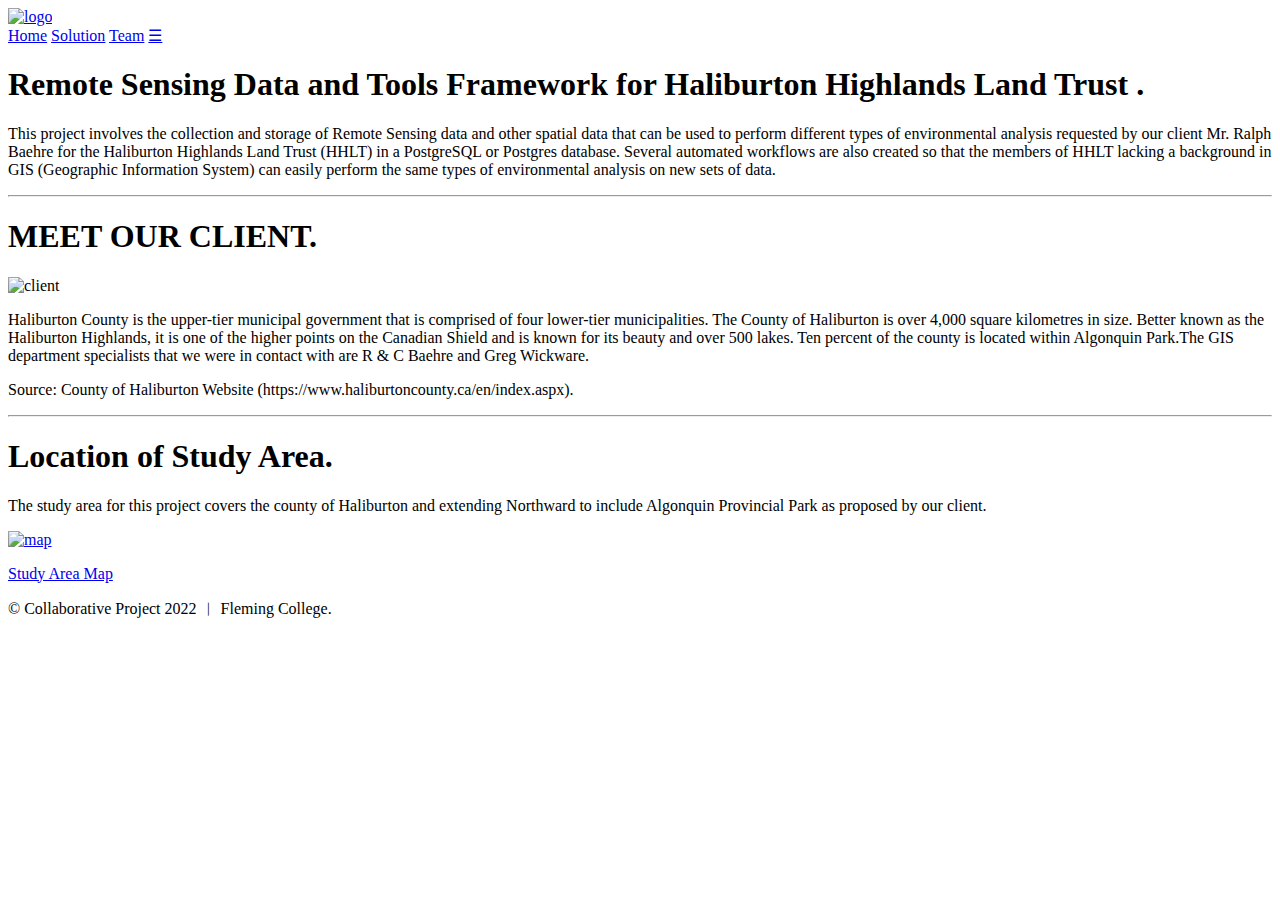
==== index.html @ 6d1b1184 "Add files via upload" ====
<!DOCTYPE html>
<html lang="en">
  <head>
  <title>Project 2215</title>
  <link rel="icon" type="image/png" href="images/atlasw.png"/>
  <meta charset="UTF-8">
  <meta name="title" content="Project ID 2215">
  <meta name="description" content="Collorative Project for Haliburton County, Remote Sensing Data and Tools Framework for Haliburton Highlands Land Trust .">
  <meta name="keywords" content="Remote Sensing, Automation, Database, Spatial Analysis, GIS, HHLT">
  <meta name="author" content="Bharat, Mansi Shah, Sunayana Sashikumar">
  <meta name="viewport" content="width=device-width, initial-scale=1">
  <!-- style sheet link --> 
  <link rel="stylesheet" href="CSS/style.css">  
</head>

<!-- beginning of the body -->
<body>
<!-- Basic template adopted here is from https://www.w3schools.com/w3css/w3css_web_tmp_catering.asp -->  
  <div class="logo"> 
    <!-- links user to the index.html page when the logo is clicked on. -->
    <a href="index.html"><img src="images/logo.png" alt="logo"></a> 
  </div>
  <!-- end of logo -->

  <!-- navigational bar -->
  <!-- sources: some elements for the nav bar are dervived from https://www.w3schools.com/howto/howto_js_topnav_responsive.asp -->
  <div class="topnav" id="myTopnav">
    <a href="index.html" class="active">Home</a>
    <a href="solution.html">Solution</a>
    <a href="team.html">Team</a>
    <!-- javascript for the nav bar on smaller screen devices. -->
    <!-- onlcick executes javascript when the button is clicked. -->
    <a href="javascript:void(0);" class="icon" onclick="myFunction()">&#9776;</a>
  </div>
<!-- end of navigational bar -->
 
  <!-- header image -->
  <div class="headerimg">
  </div>
  <!-- end of header image -->

<!-- beginning of page content -->
<!-- main -->
<main>
<!-- section -->
<section>

  <!-- background section -->
  <div class="background">
    <h1>Remote Sensing Data and Tools Framework for Haliburton Highlands Land Trust .</h1>
    <p>This project involves the collection and storage of Remote Sensing data and other spatial data 
	that can be used to perform different types of environmental analysis requested by our client Mr. Ralph Baehre for the Haliburton Highlands Land Trust (HHLT) 
	in a PostgreSQL or Postgres database. Several automated workflows are also created so that the members of HHLT lacking a background in GIS (Geographic Information System)
	can easily perform the same types of environmental analysis on new sets of data.</p>
  </div>
  <!-- end of background section-->

<!-- line break -->
<hr>

  <!-- client section -->
  <div class="client">
    <h1>MEET OUR CLIENT.</h1>
    <!-- Logo -->
    <img src="images/client.png" alt="client">
	<p> <!--Source:https://www.haliburtoncounty.ca/en/index.aspx -->
	Haliburton County is the upper-tier municipal government that is comprised of four lower-tier municipalities.
    The County of Haliburton is over 4,000 square kilometres in size. Better known as the Haliburton Highlands, 
	it is one of the higher points on the Canadian Shield and is known for its beauty and over 500 lakes. 
	Ten percent of the county is located within Algonquin Park.The GIS department specialists that we were in contact with are R & C Baehre and Greg Wickware.</p>
    <p class="source">Source: County of Haliburton Website (https://www.haliburtoncounty.ca/en/index.aspx). </p>
  </div>
  <!-- end of client section -->

<!-- line break -->
<hr>

  <!-- studyarea section -->
  <!-- studyarea summary -->
  <div class="studyarea-summary">
    <h1>Location of Study Area.</h1>
    <p>The study area for this project covers the county of Haliburton and 
	extending Northward to include Algonquin Provincial Park as proposed by our client.
    </p>
  </div>
  <!-- end of studyarea summary -->

  <!-- link -->
  <div class="website">
    <div class="website-link">
      <a href="https://www.haliburtoncounty.ca/en/index.aspx">
      <img src="images/studyarea.png" alt="map">
      <p>Study Area Map</p>
    </a>
  </div>
  <!-- end of  link  -->
  </div>
  <!-- end of studyarea section -->

</section>
</main>
<!-- end of page content -->

<!-- footer -->
<footer class="footer">
    <p>&#169; Collaborative Project 2022 &#65073; Fleming College.</p>
</footer>
<!-- end of footer -->

<!-- javascript file -->
<script src="JS/javascript.js"></script>

<!-- end of body -->
</body>
<!-- end of html -->
</html>
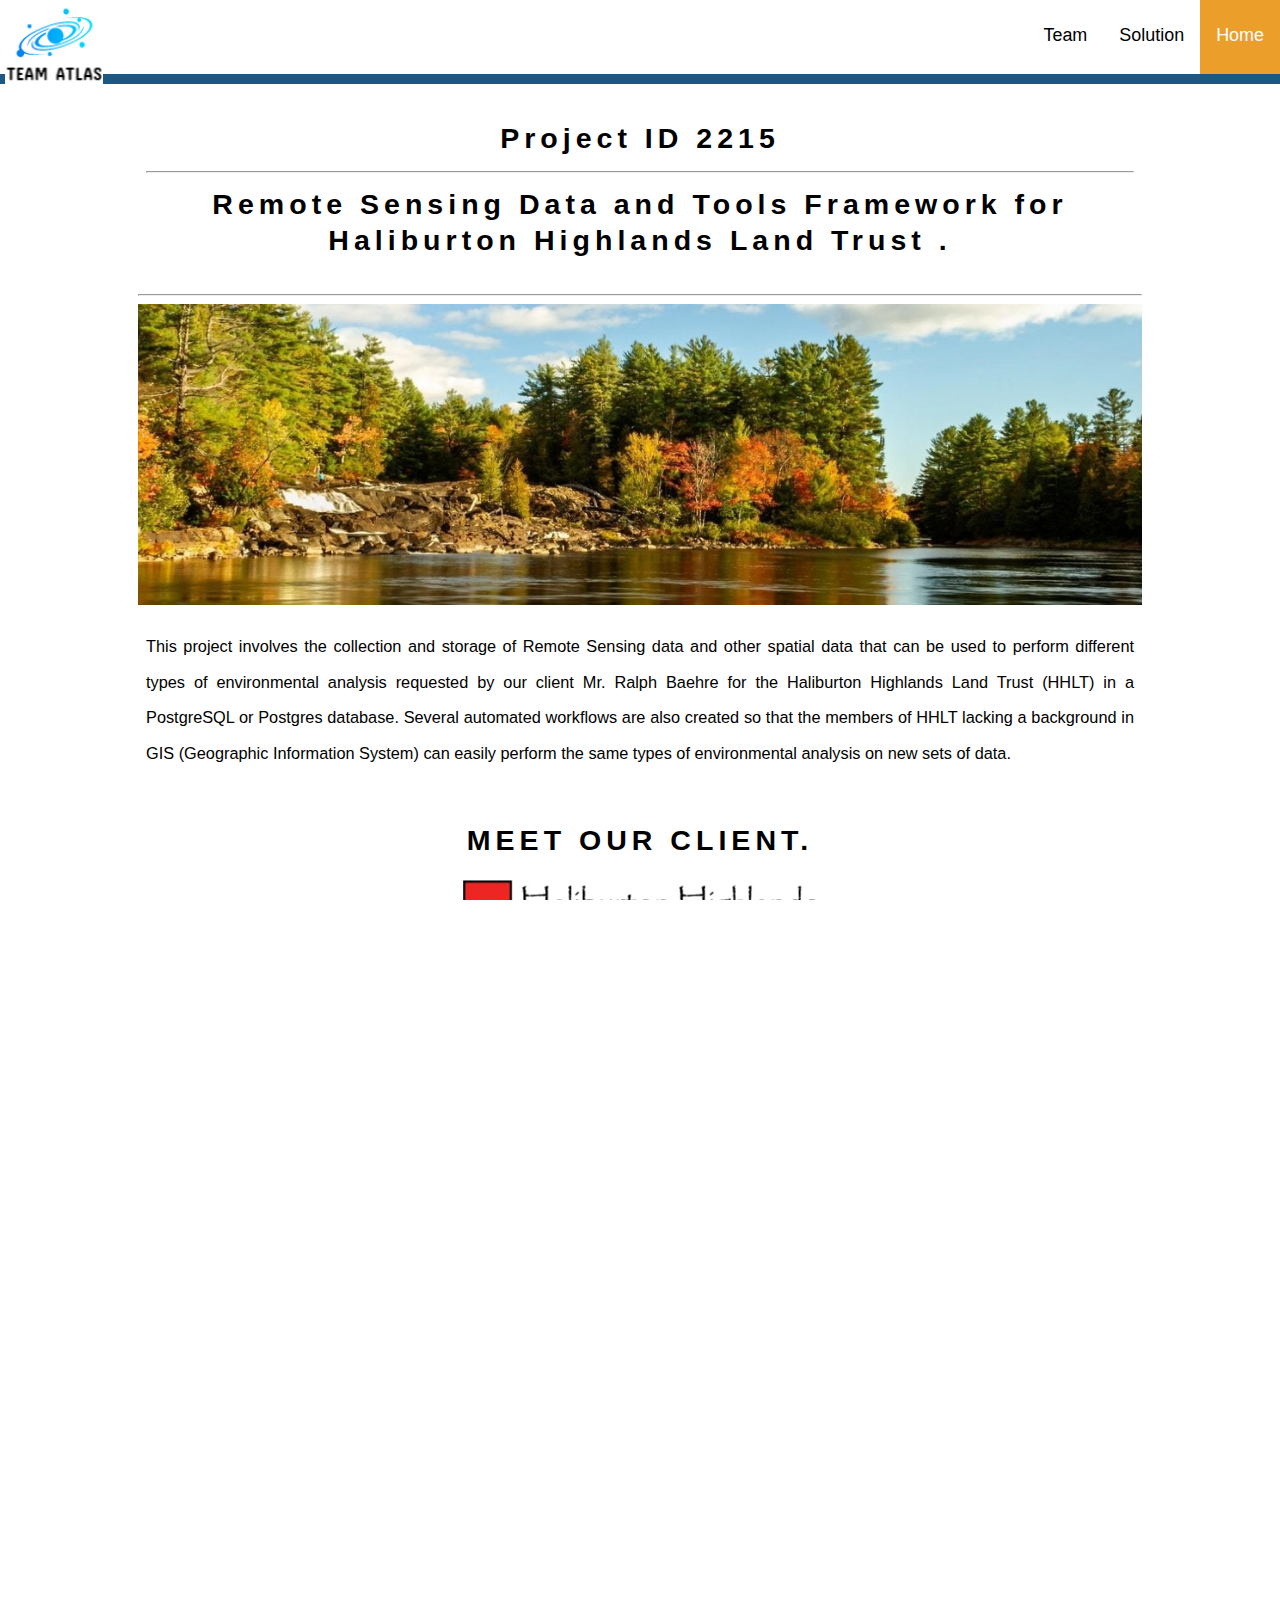
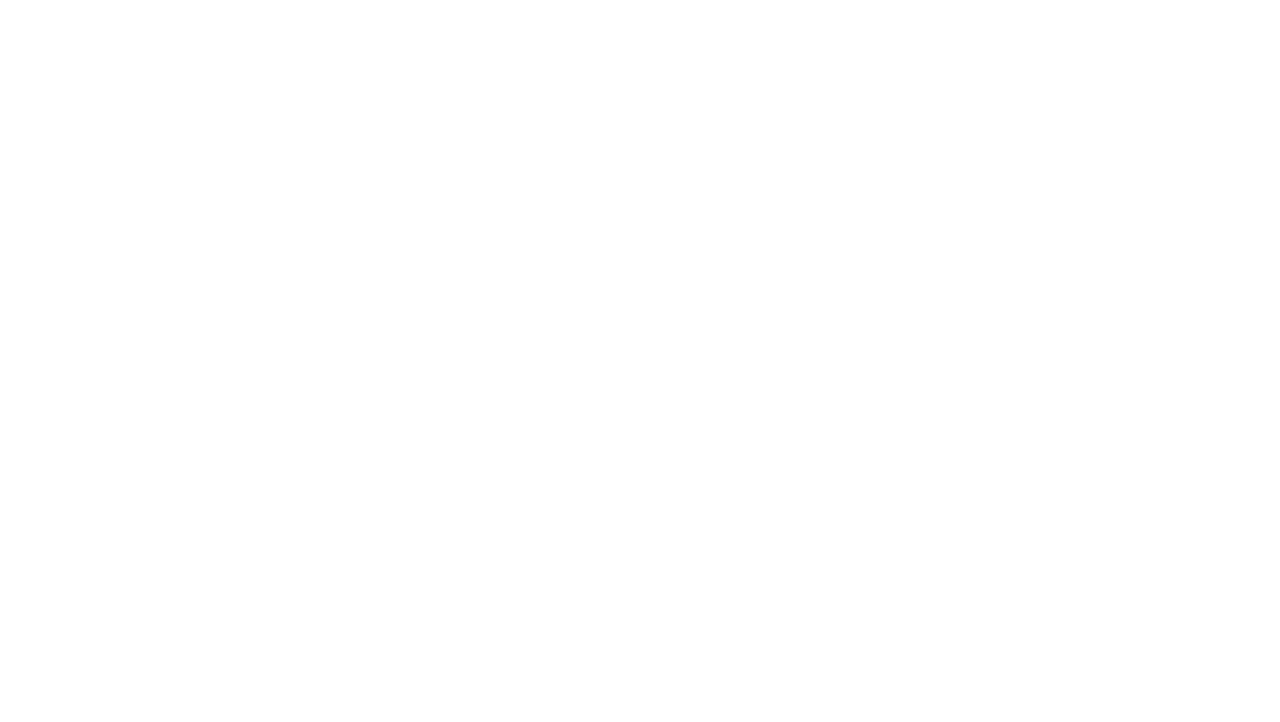
==== commit 44935990: "Update index.html" ====
--- a/index.html
+++ b/index.html
@@ -34,30 +34,30 @@
   </div>
 <!-- end of navigational bar -->
  
-  <!-- header image -->
-  <div class="headerimg">
-  </div>
-  <!-- end of header image -->
-
 <!-- beginning of page content -->
 <!-- main -->
 <main>
 <!-- section -->
 <section>
 
-  <!-- background section -->
+  <!-- Title section -->
   <div class="background">
-    <h1>Remote Sensing Data and Tools Framework for Haliburton Highlands Land Trust .</h1>
-    <p>This project involves the collection and storage of Remote Sensing data and other spatial data 
+    <h1>Project ID 2215 <hr> Remote Sensing Data and Tools Framework for Haliburton Highlands Land Trust .</h1>
+   </div>
+  <!-- end of Title section-->
+
+<!-- line break -->
+<hr>
+  <!-- header image -->
+  <div class="headerimg">
+  </div>
+  <!-- end of header image -->
+ <div class="background">
+        <p>This project involves the collection and storage of Remote Sensing data and other spatial data 
 	that can be used to perform different types of environmental analysis requested by our client Mr. Ralph Baehre for the Haliburton Highlands Land Trust (HHLT) 
 	in a PostgreSQL or Postgres database. Several automated workflows are also created so that the members of HHLT lacking a background in GIS (Geographic Information System)
 	can easily perform the same types of environmental analysis on new sets of data.</p>
-  </div>
-  <!-- end of background section-->
-
-<!-- line break -->
-<hr>
-
+  </div>	
   <!-- client section -->
   <div class="client">
     <h1>MEET OUR CLIENT.</h1>
--- a/CSS/style.css
+++ b/CSS/style.css
@@ -0,0 +1,398 @@
+@charset "UTF-8";
+
+/* box sizing */
+* {
+    box-sizing: border-box; 
+}
+
+/* body element */
+html, body {
+    position: absolute;
+    overflow-x: hidden;
+    margin: 0px;
+    padding: 0px;
+    height: 100%; 
+    width: 100%; 
+    font-family: 'Arial', sans-serif; 
+    font-size: 1.01em; 
+} 
+
+/* h1 to h6 elements */
+h1, h2, h3, h4, h5, h6 {
+    font-family: 'Arial', sans-serif; 
+    letter-spacing: 5px;
+}
+
+/* h1 element */
+h1 {
+    font-size: 1.75em; 
+}
+
+/* h2 element */
+h2 {
+    font-size: 1.68em; 
+}
+
+/* paragraph element */
+p {
+    text-align: justify; 
+}
+
+/****** beginning of nav bar and logo section *****/
+/* logo */
+.logo {
+    position: absolute; 
+    margin-left: 0px; 
+    margin-top: -30px;
+}
+
+/* logo image */ 
+.logo img {
+    height: 100px;  
+    margin-top: 26px;
+    margin-left: 5px; 
+}
+
+/* nav bar */
+.topnav {
+    background-color: #ffffff;
+    border-bottom: 10px solid #1B5886; 
+    overflow: hidden;
+    padding: 0px; 
+}
+
+/* nav bar a */
+.topnav a {
+    float: right; 
+    padding: 25px 16px;
+    color: #000000;
+    text-align: center;
+    text-decoration: none;
+    font-size: 1.1em;
+}
+
+/* nav bar link hovers */
+.topnav a:hover {
+    background-color: #1B5886;
+    color: #ffffff; 
+    height: 74px;
+}
+
+/* home button */
+.topnav a.active {
+    background-color: #eb9e29;
+    color: white;
+    height: 74px; 
+}
+  
+/* nav bar icon for smaller screens */
+.topnav .icon {
+    color: #1B5886;
+    float: right; 
+    display: none;
+}
+
+/* nav bar icon hover for smaller screens */
+.topnav .icon a:hover {
+    color: #ffffff; 
+}
+  
+/* some sources for the following code has been dervived from https://www.w3schools.com/howto/howto_js_topnav_responsive.asp
+/* media query for smaller devices (resizes nav bar) */
+@media screen and (max-width: 760px) {
+    .topnav a:not(:first-child) {display: none;}
+    .topnav a.icon {
+      float: right;
+      display: block;
+    }
+ }
+
+/* some sources for the following code has been dervived from https://www.w3schools.com/howto/howto_js_topnav_responsive.asp
+/* media query for smaller devices (resizes nav bar) */
+@media screen and (max-width: 760px) {
+    .topnav.responsive {position: relative;}
+    .topnav.responsive .icon {
+      position: absolute;
+      float: left;
+      right: 0;
+      top: 0;
+}
+
+/* some sources for the following code has been dervived from https://www.w3schools.com/howto/howto_js_topnav_responsive.asp
+/* media query for smaller devices (resizes nav bar) */
+.topnav.responsive a {
+    float: left;
+    display: block;
+    text-align: center;
+    }
+}  
+/****** end of nav bar and logo section *****/
+
+/****** beginning of the header image *****/
+/* header image */
+.headerimg {
+    background: url("../images/haliburton4.jpg");
+    background-position: center;
+    background-repeat: no-repeat;
+    background-size: cover;
+    width:100%;
+	position: relative; 
+    display: block;
+    padding-top: 20%;
+    padding-bottom: 10%;
+}
+/****** end of the header image *****/
+
+/* sections */
+section {
+    padding: 10px; 
+    width: 80%;
+    margin: auto;
+    text-align: center;
+    line-height: 2.2rem;
+    background-color: #ffffff;
+}
+
+/* background */
+.background {
+    padding: 8px;
+    text-align: center;	
+}
+
+/* problem background h3*/
+.problem-background h3 {
+    padding: 8px; 
+}
+
+/* client */
+.client {
+    padding: 8px;
+}
+.source {
+	font-size: 12px
+}
+
+/****** beginning of the study area section *****/
+/* studyarea summary */
+.studyarea-summary {
+    padding: 8px;
+}
+
+
+/* website */
+.website {
+    flex: 50%; 
+    margin: 30px; 
+    margin-left: 50px;
+}
+
+/* studyarea image */
+.website img {
+    width: 100%; 
+    margin-top: -10px; 
+    margin-bottom: 5px;
+}
+
+/* studyarea links active */
+.website a {
+    color: #000000;
+    text-decoration: none;
+    line-height: 1.8rem;
+}
+
+/* studyarea paragraph */
+.website p {
+    border-bottom: 6px solid #eb9e29;
+    line-height: 2rem; 
+    text-align: center;
+}
+
+/* media query for smaller devices (resizes the studyarea section) */
+@media screen and (max-width: 1060px) {
+    .studyarea {
+        width: 70%;
+        display: block; 
+    }
+ }
+/****** end of the studyarea section *****/
+
+/* solutions summary */
+.solutions-summary {
+    padding: 8px; 
+}
+
+.component-container {
+    background-color: #F0F8FF;
+    color: black;
+    padding-top: 2rem;
+    padding-bottom: 5rem;
+}
+
+.component-heading {
+    margin: 1rem 2rem;
+    background-color: rgb(176, 196, 222);
+    text-align: center;
+    border-bottom: 2px solid rgba(119, 136, 153);
+    border-top: 2px solid rgba(119, 136, 153) ;
+    padding: 1rem;
+}
+
+.component-card-container {
+    display: flex;
+    justify-content: space-evenly;
+    flex-wrap: wrap;
+}
+
+.component-card {
+    margin-top: 2rem;
+    border: 2px solid rgb(6, 15, 11);
+    padding: 0;
+    border-radius: 7px;
+}
+
+.component-card img {
+    max-width: 60vw;
+    width: 250px;
+    height: 200px;
+    border-bottom: 2px solid mintcream;
+}
+
+.component-card h3 {
+    text-align: center;
+    margin-top: 10px;
+}
+
+.component-card {
+    margin: 2rem 1rem;
+}
+
+/****** beginning of the teams.html section *****/
+/* team summary */
+.team-summary {
+    padding: 8px; 
+}
+
+/* row */ 
+.row { 
+    display: flex; 
+    justify-content: center;
+    margin: auto;
+    width: 100%; 
+    padding: 8px; 
+    line-height: 2.2rem;
+}
+
+/* members */
+.members {
+    flex: 100%; 
+    margin: 30px; 
+    margin-left: 50px;
+}
+
+/* members h3 */
+.members h3 {
+    font-size: 1 rem;
+    line-height: 0.5px; 
+    letter-spacing: 0.2 rem;
+}
+.members h4 {
+	letter-spacing: 1 px;
+}
+	
+.memberimg {
+    background-color: #f5f5f5;
+    border-radius: 5px 5px 0 0;
+}
+
+/* members img */
+.memberimg img {
+    width: 60%; 
+    height: 60%;
+    margin-top: 20px; 
+    margin-bottom: 10px;
+    border-radius: 50%;
+}
+
+/*member name */
+.membername {
+    background-color: #ebebeb;
+    padding-top: 1px; 
+    border-radius: 0 0 5px 5px;
+}
+
+.membername p {
+    text-align: center;
+}
+
+.buttonteam {
+  border: none;
+  outline: 0;
+  display: inline-block;
+  padding: 8px;
+  color: Black;
+  background-color: rgb(200, 200, 200);
+  text-align: center;
+  cursor: pointer;
+  width: 100%;
+}
+
+.buttonteam a{text-decoration: none;}
+
+.buttonteam a:hover, a:active {color:white;}
+
+.buttonteam:hover {
+  background-color: #555;
+}
+/*Source for css of links here: https://www.w3schools.com/css/css_link.asp*/
+.membername a:link, a:visited {
+  width:100%;	
+  background-color: white;
+  color: black;
+  border: 2px solid black;
+  padding: 10px 20px;
+  text-align: center;
+  text-decoration: none;
+  display: inline-block;
+}
+
+.membername a:hover, a:active {
+  border: 2px solid white;	
+  background-color: #555;
+  color: white;
+}
+
+
+/* media query for smaller devices (resizes the row) */
+@media screen and (max-width: 760px) {
+    .row {
+        width: 100%;
+        display: block;  
+    }
+}
+/****** end of the teams.html section *****/
+
+/****** beginning of the footer section *****/
+/* footer */
+footer {
+    position: relative;
+    padding: 32px; 
+    left: 0;
+    bottom: 0;
+    left: 0; 
+    right: 0;
+    width: 100%;
+    background-color: #1B5886; 
+}
+
+/* footer */
+.footer {
+    position: relative;
+}
+
+/* footer paragraph */ 
+.footer p { 
+     color: #ffffff; 
+     text-align: center; 
+     font-size: 1.1em;
+}
+/****** end of the footer section *****/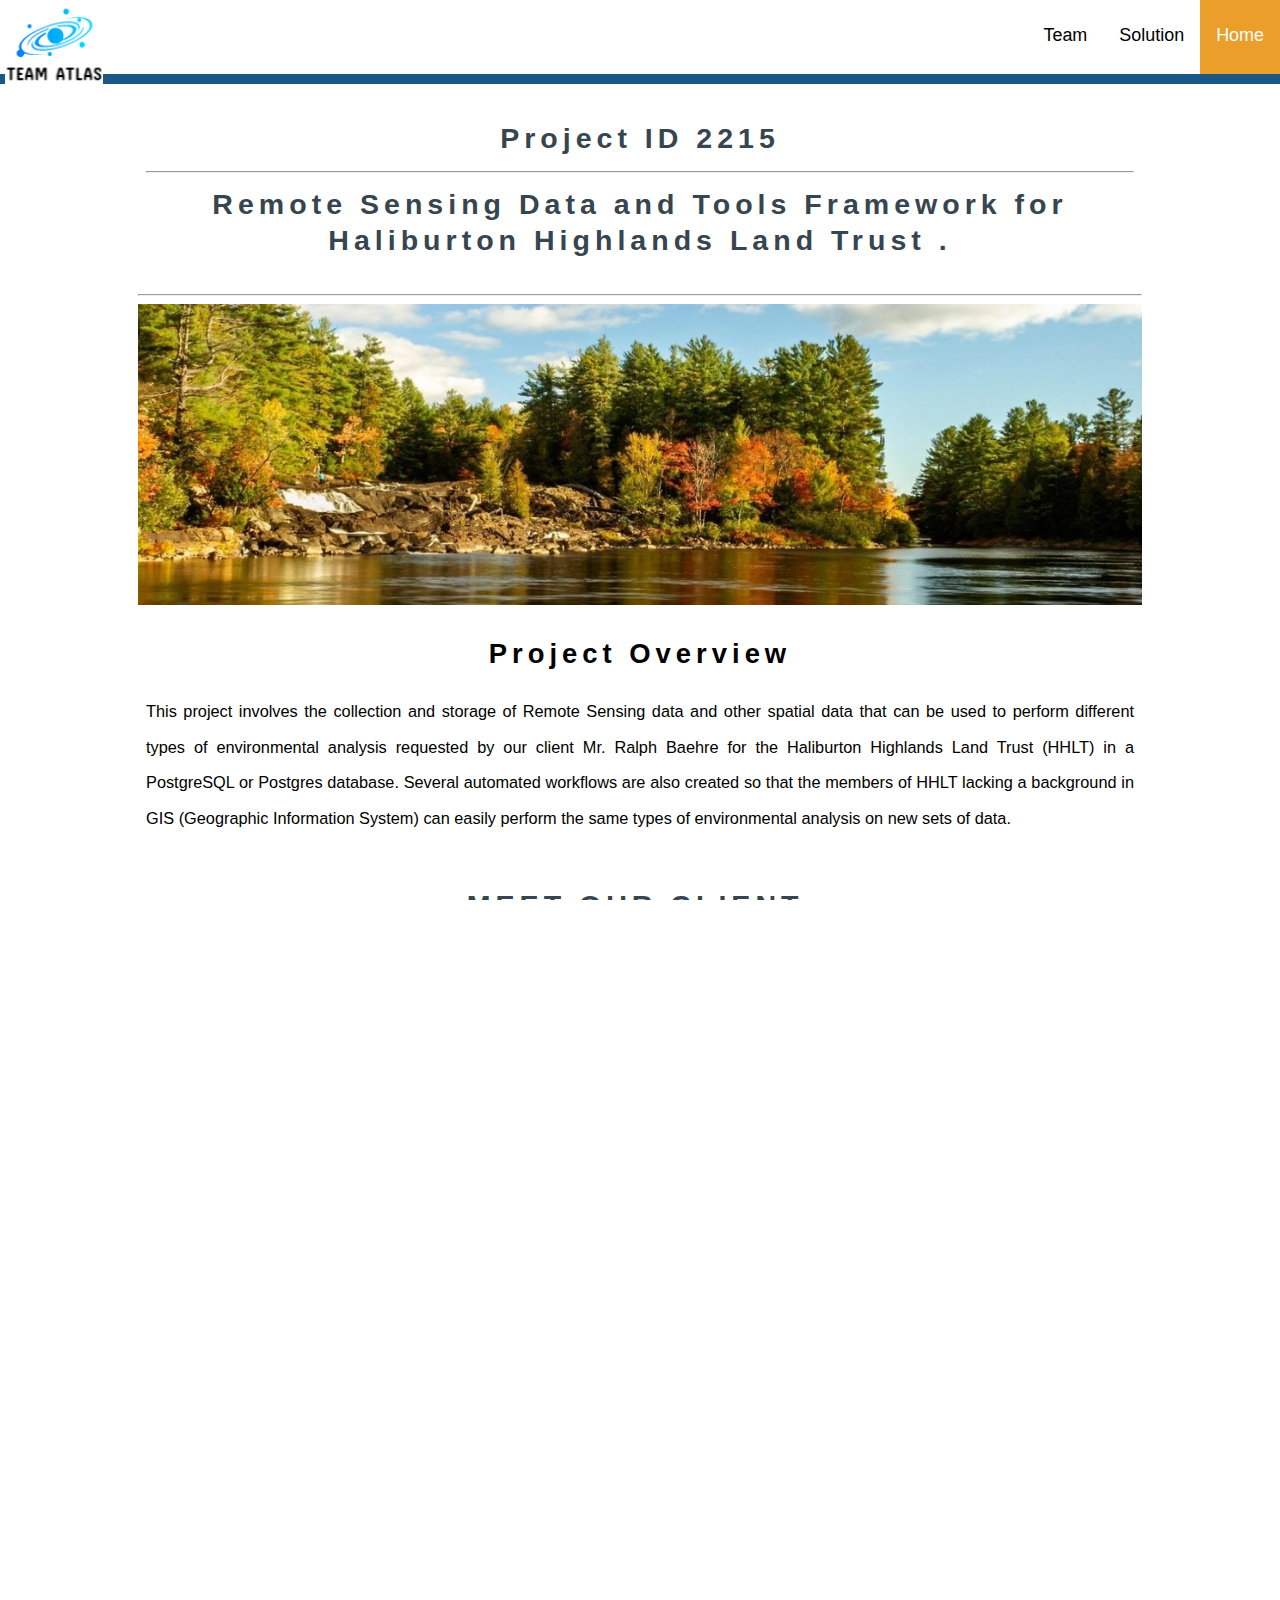
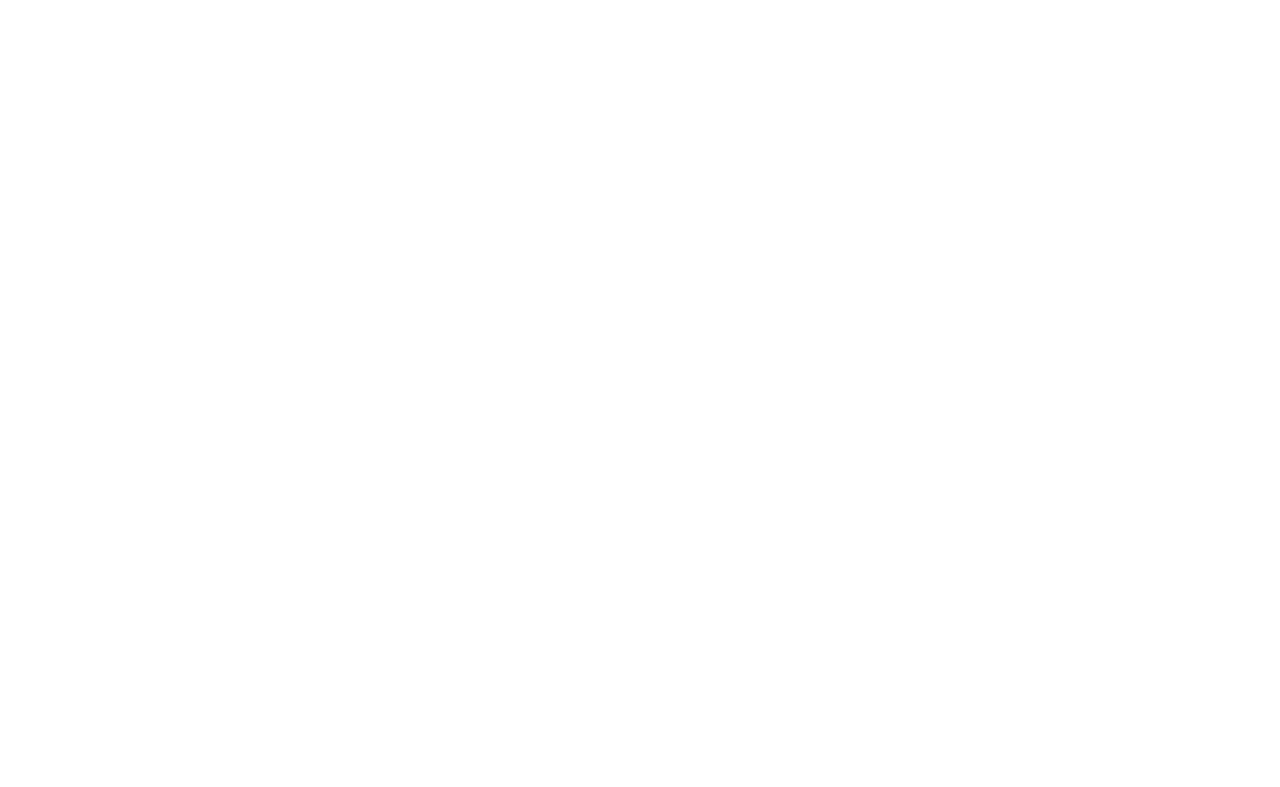
==== commit fe000385: "Update index.html" ====
--- a/index.html
+++ b/index.html
@@ -53,6 +53,7 @@
   </div>
   <!-- end of header image -->
  <div class="background">
+	<h2>Project Overview</h2>
         <p>This project involves the collection and storage of Remote Sensing data and other spatial data 
 	that can be used to perform different types of environmental analysis requested by our client Mr. Ralph Baehre for the Haliburton Highlands Land Trust (HHLT) 
 	in a PostgreSQL or Postgres database. Several automated workflows are also created so that the members of HHLT lacking a background in GIS (Geographic Information System)
--- a/CSS/style.css
+++ b/CSS/style.css
@@ -26,6 +26,7 @@
 /* h1 element */
 h1 {
     font-size: 1.75em; 
+    color: #36454F;	
 }
 
 /* h2 element */
@@ -395,4 +396,4 @@
      text-align: center; 
      font-size: 1.1em;
 }
-/****** end of the footer section *****/+/****** end of the footer section *****/
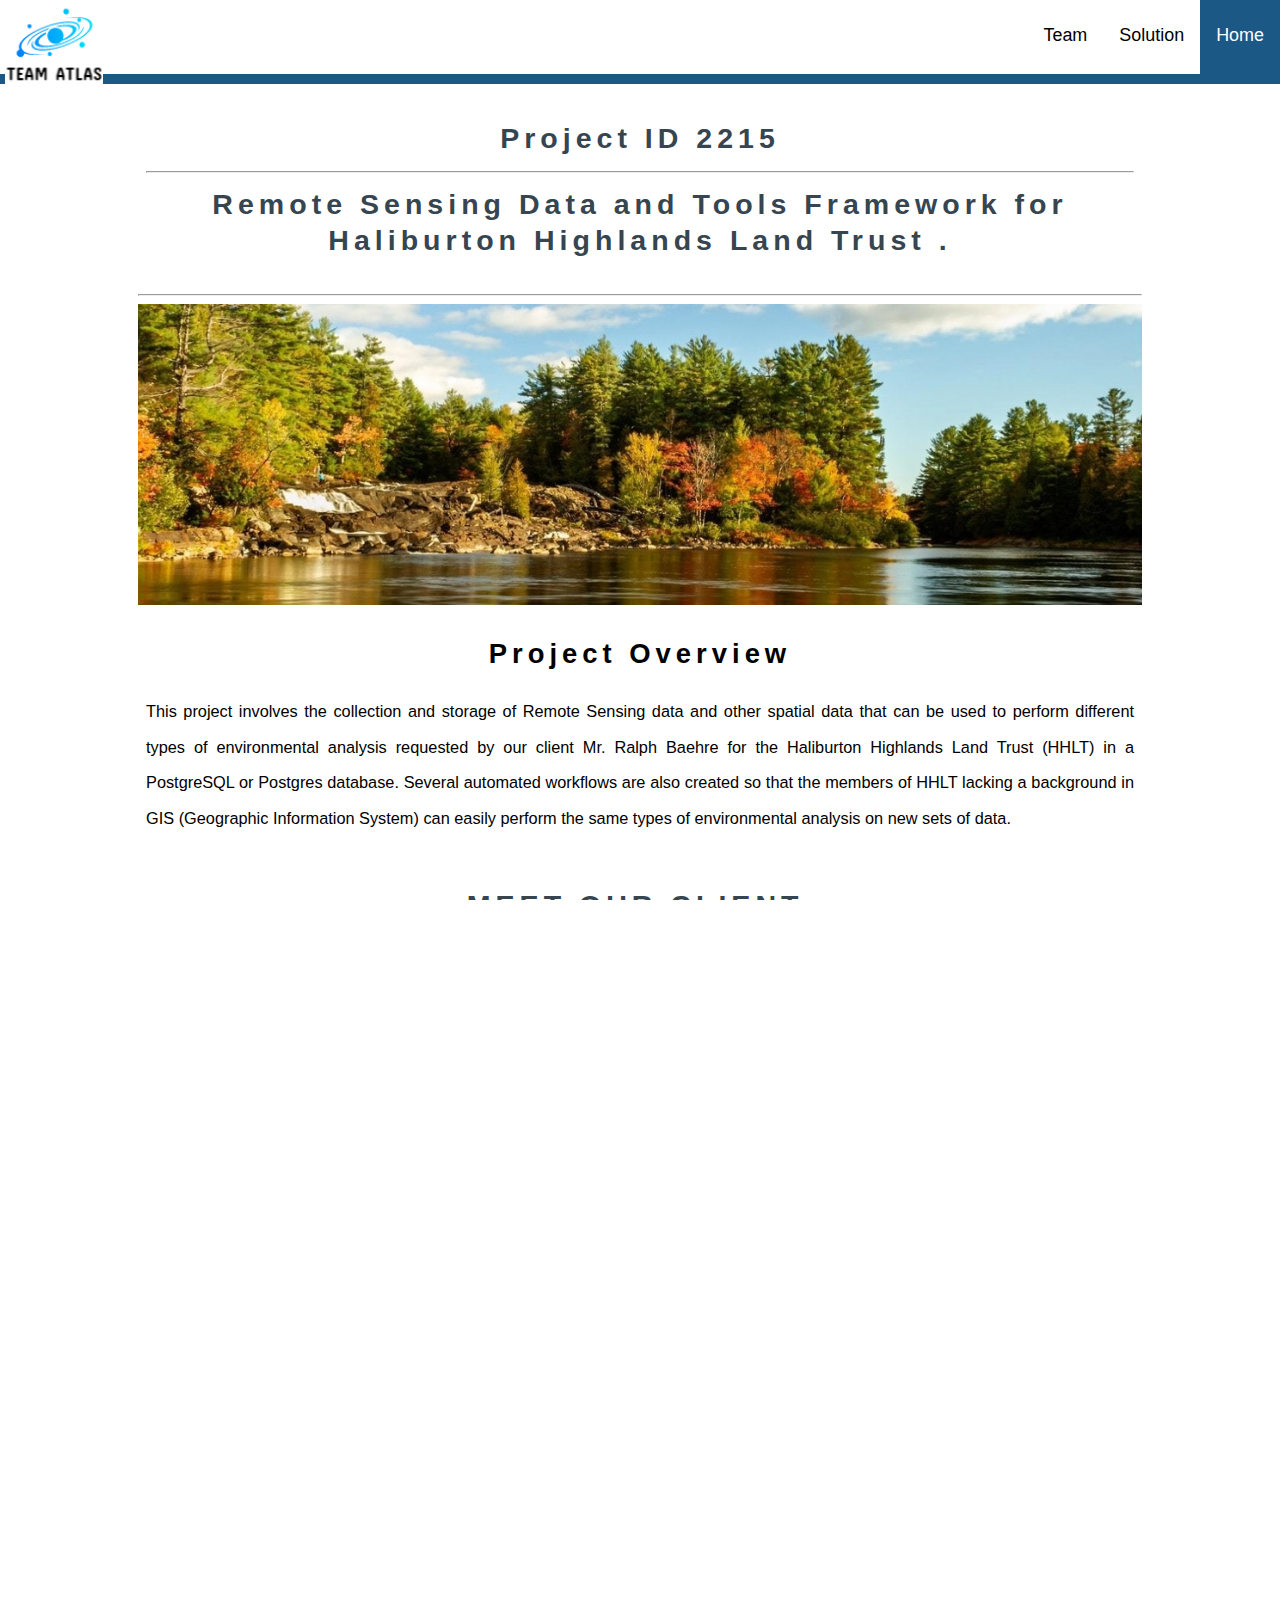
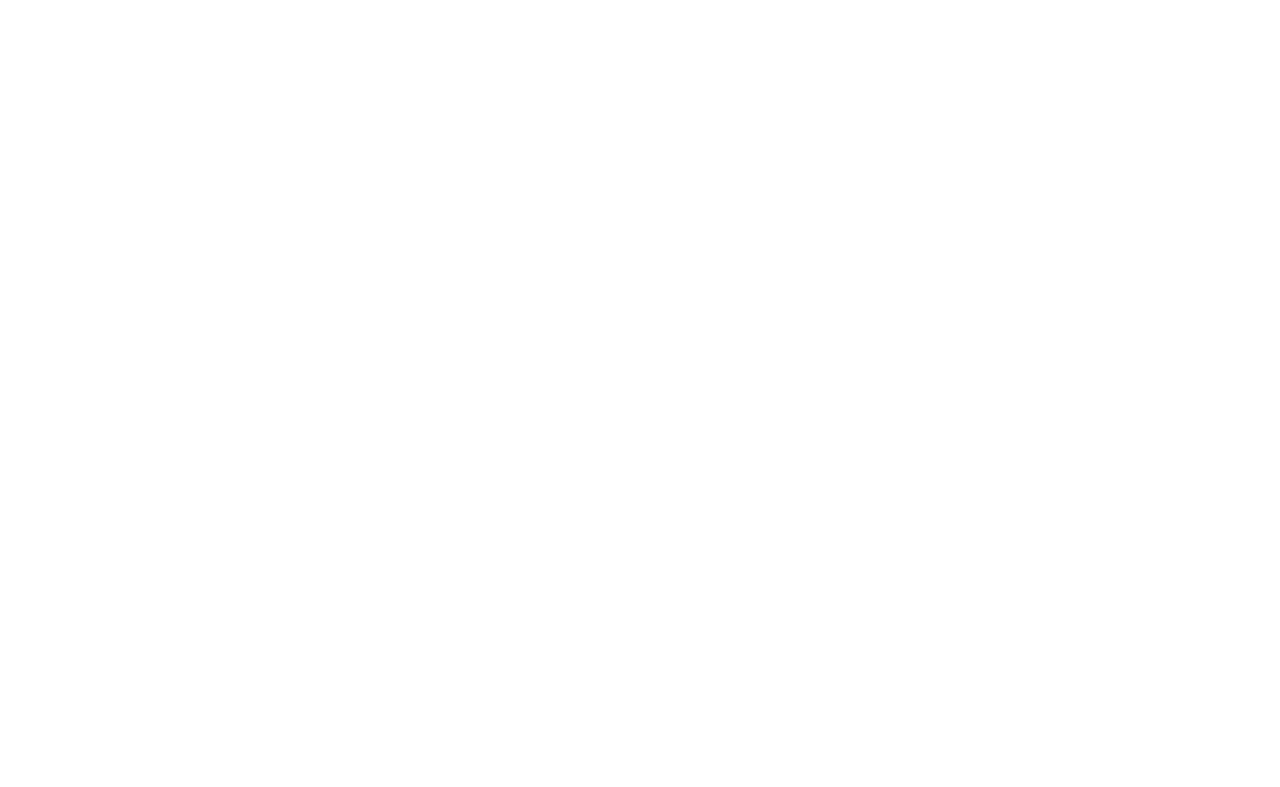
==== commit 1b56f67f: "Update index.html" ====
--- a/index.html
+++ b/index.html
@@ -14,6 +14,8 @@
 </head>
 
 <!-- beginning of the body -->
+<!-- main -->
+<main>
 <body>
 <!-- Basic template adopted here is from https://www.w3schools.com/w3css/w3css_web_tmp_catering.asp -->  
   <div class="logo"> 
@@ -35,8 +37,6 @@
 <!-- end of navigational bar -->
  
 <!-- beginning of page content -->
-<!-- main -->
-<main>
 <!-- section -->
 <section>
 
--- a/CSS/style.css
+++ b/CSS/style.css
@@ -81,8 +81,8 @@
 
 /* home button */
 .topnav a.active {
-    background-color: #eb9e29;
-    color: white;
+    background-color: #1B5886;
+    color: #ffffff;
     height: 74px; 
 }
   
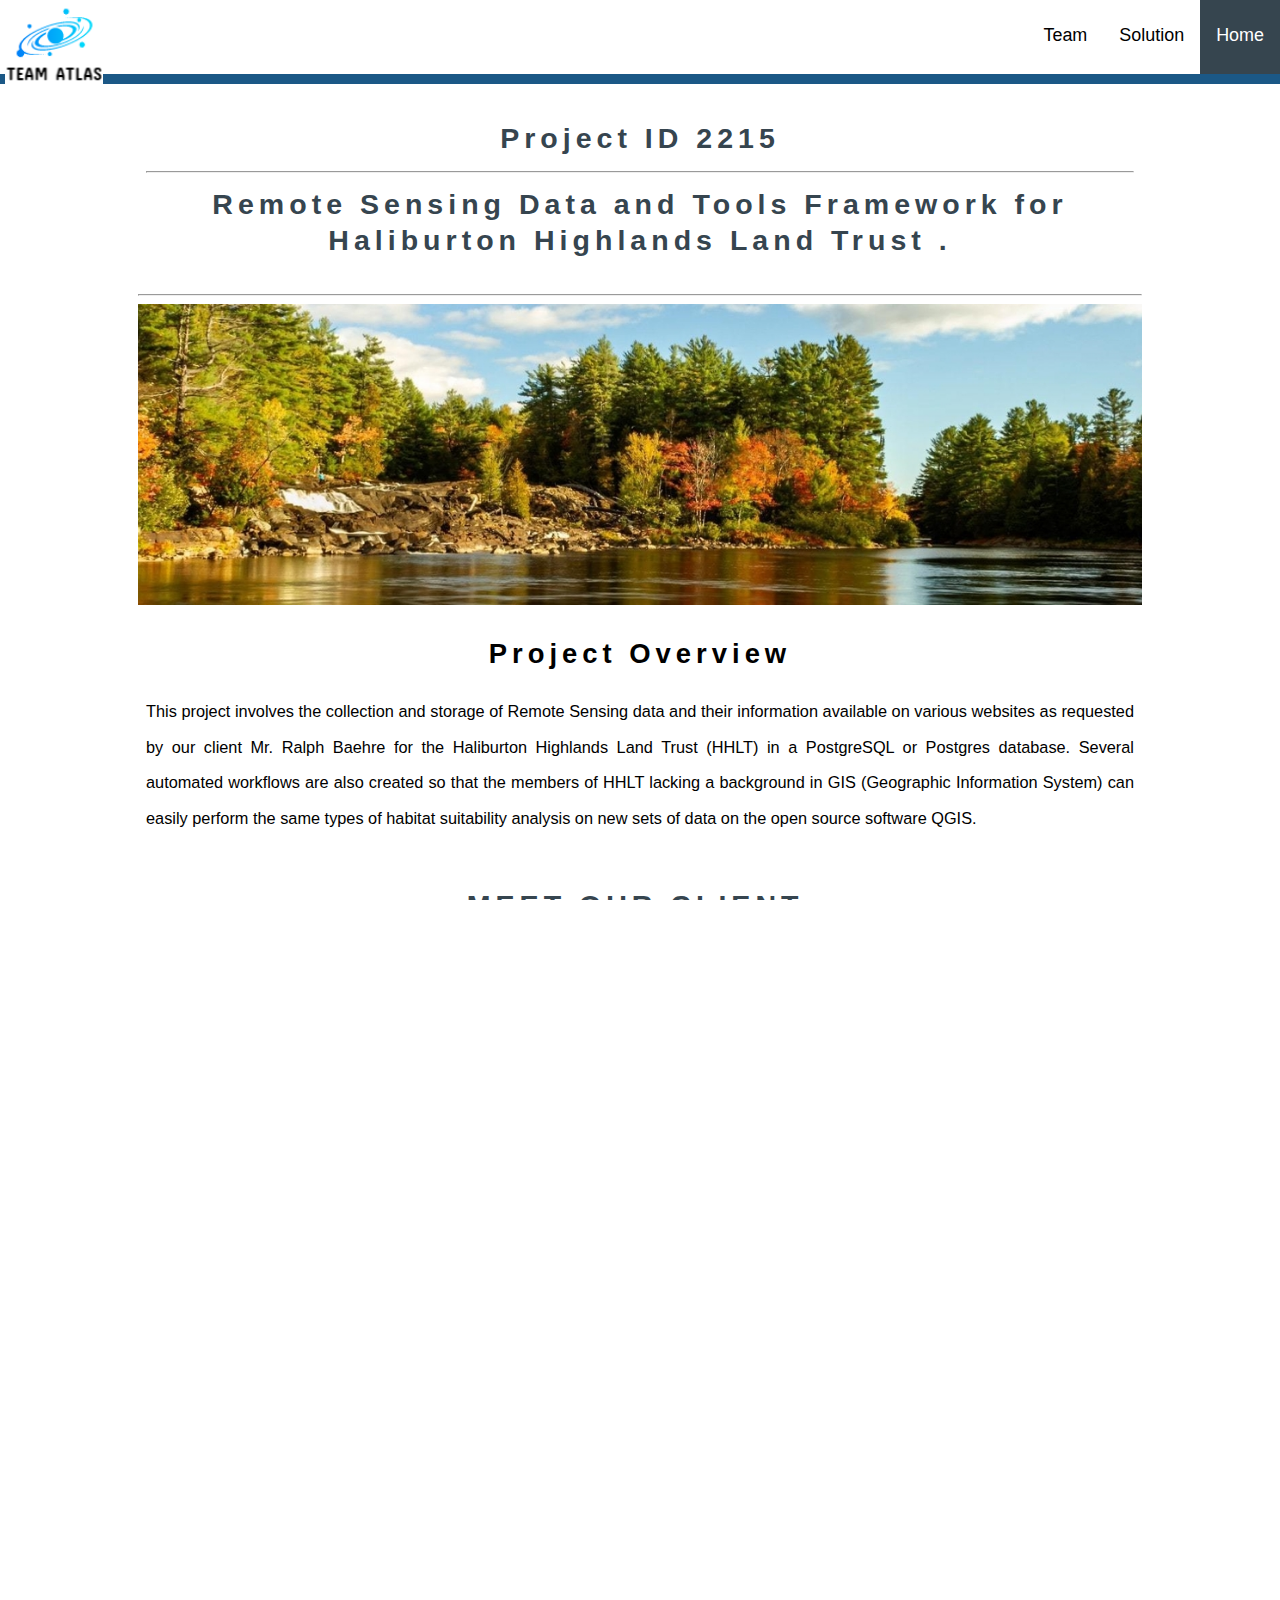
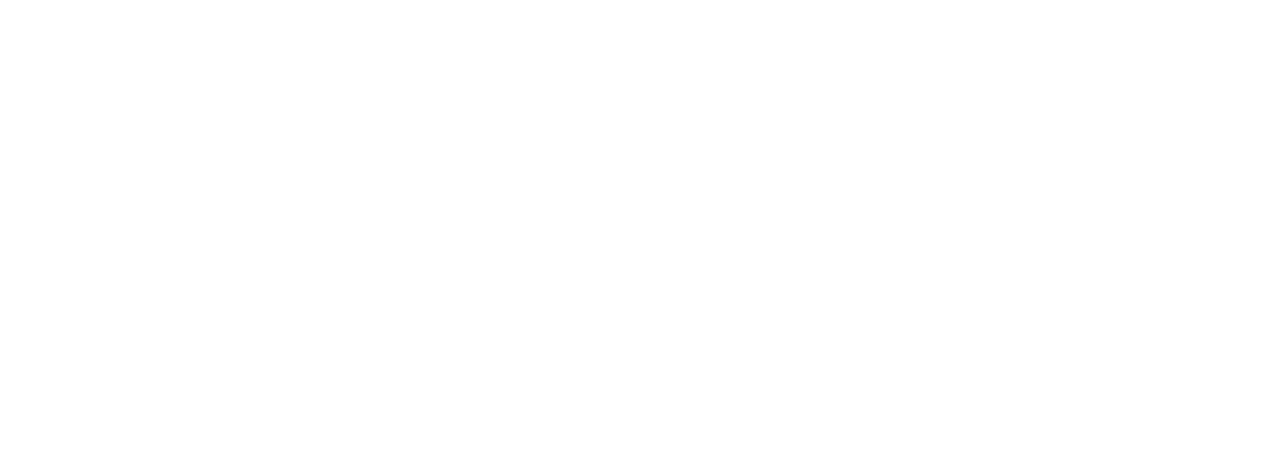
==== commit dabeaa88: "Update index.html" ====
--- a/index.html
+++ b/index.html
@@ -54,10 +54,9 @@
   <!-- end of header image -->
  <div class="background">
 	<h2>Project Overview</h2>
-        <p>This project involves the collection and storage of Remote Sensing data and other spatial data 
-	that can be used to perform different types of environmental analysis requested by our client Mr. Ralph Baehre for the Haliburton Highlands Land Trust (HHLT) 
+        <p>This project involves the collection and storage of Remote Sensing data and their information available on various websites as requested by our client Mr. Ralph Baehre for the Haliburton Highlands Land Trust (HHLT) 
 	in a PostgreSQL or Postgres database. Several automated workflows are also created so that the members of HHLT lacking a background in GIS (Geographic Information System)
-	can easily perform the same types of environmental analysis on new sets of data.</p>
+	can easily perform the same types of habitat suitability analysis on new sets of data on the open source software QGIS.</p>
   </div>	
   <!-- client section -->
   <div class="client">
--- a/CSS/style.css
+++ b/CSS/style.css
@@ -81,7 +81,7 @@
 
 /* home button */
 .topnav a.active {
-    background-color: #1B5886;
+    background-color: #36454F;
     color: #ffffff;
     height: 74px; 
 }
@@ -189,11 +189,14 @@
 
 /* studyarea image */
 .website img {
-    width: 100%; 
+    width: 50%; 
     margin-top: -10px; 
     margin-bottom: 5px;
 }
-
+.website-link img {
+    width: 50%; 
+}	
+	
 /* studyarea links active */
 .website a {
     color: #000000;
@@ -325,25 +328,7 @@
     text-align: center;
 }
 
-.buttonteam {
-  border: none;
-  outline: 0;
-  display: inline-block;
-  padding: 8px;
-  color: Black;
-  background-color: rgb(200, 200, 200);
-  text-align: center;
-  cursor: pointer;
-  width: 100%;
-}
-
-.buttonteam a{text-decoration: none;}
-
-.buttonteam a:hover, a:active {color:white;}
-
-.buttonteam:hover {
-  background-color: #555;
-}
+
 /*Source for css of links here: https://www.w3schools.com/css/css_link.asp*/
 .membername a:link, a:visited {
   width:100%;	
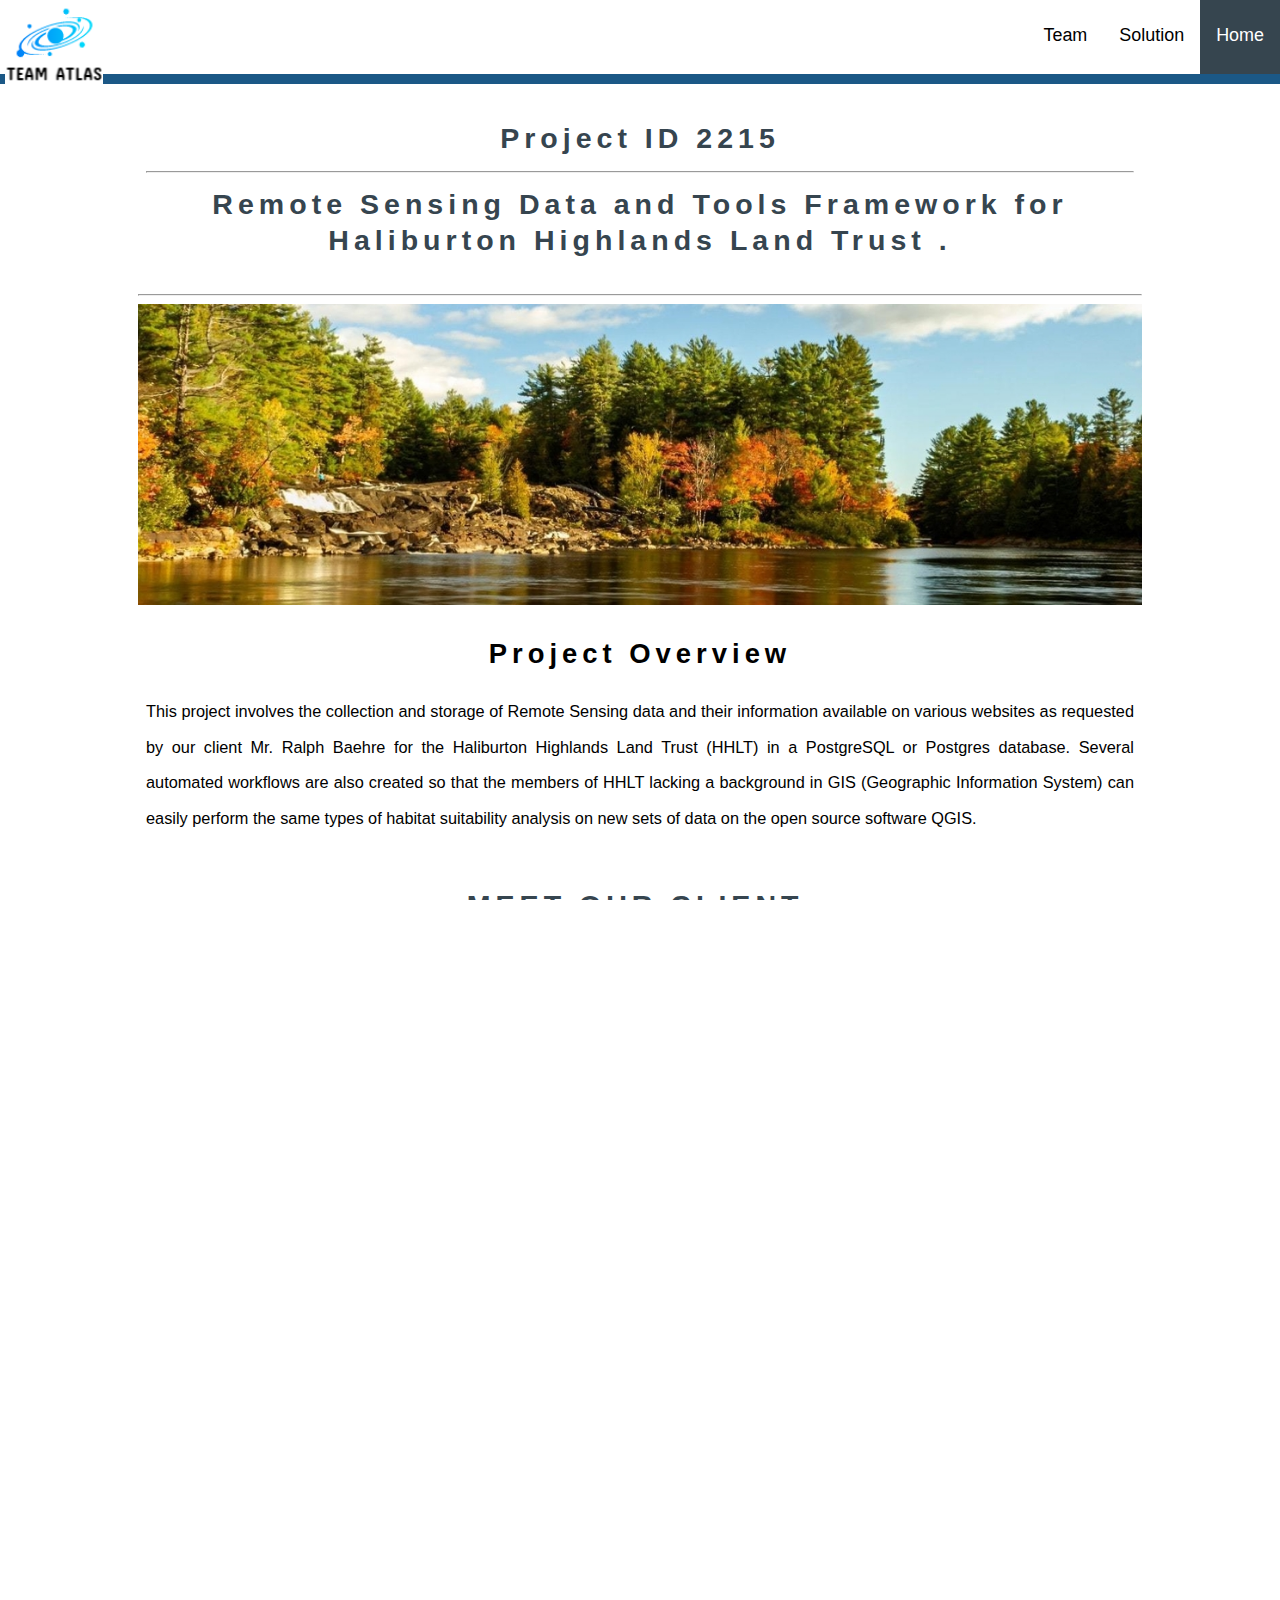
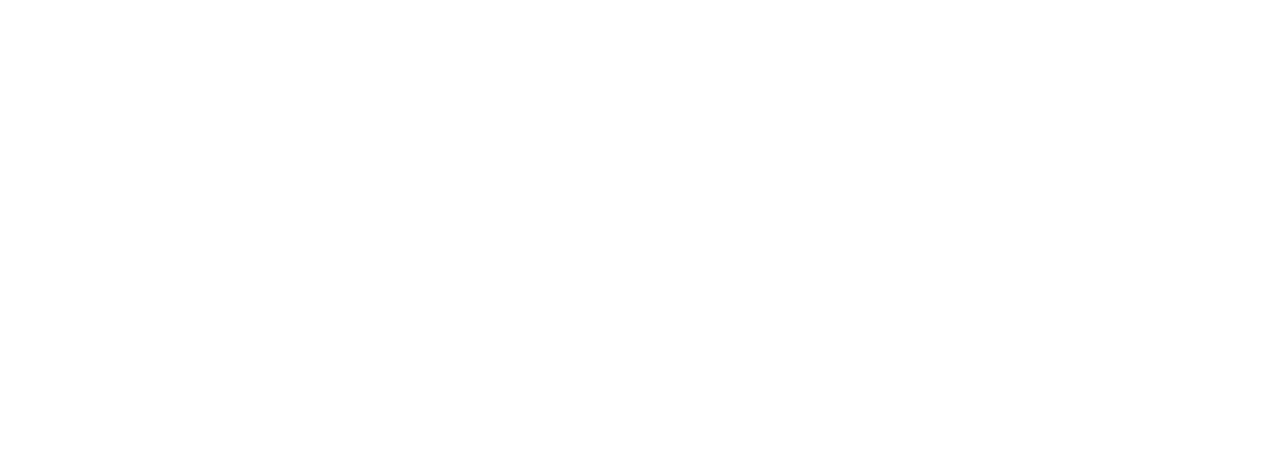
==== commit fea9af9b: "Update index.html" ====
--- a/index.html
+++ b/index.html
@@ -79,8 +79,8 @@
   <!-- studyarea summary -->
   <div class="studyarea-summary">
     <h1>Location of Study Area.</h1>
-    <p>The study area for this project covers the county of Haliburton and 
-	extending Northward to include Algonquin Provincial Park as proposed by our client.
+    <p>The study area for this project covers the county of Haliburton
+	extending Northward to include Algonquin Provincial Park and extending Southward to include Queen Elizabeth II Provincial Park as proposed by our client.
     </p>
   </div>
   <!-- end of studyarea summary -->
